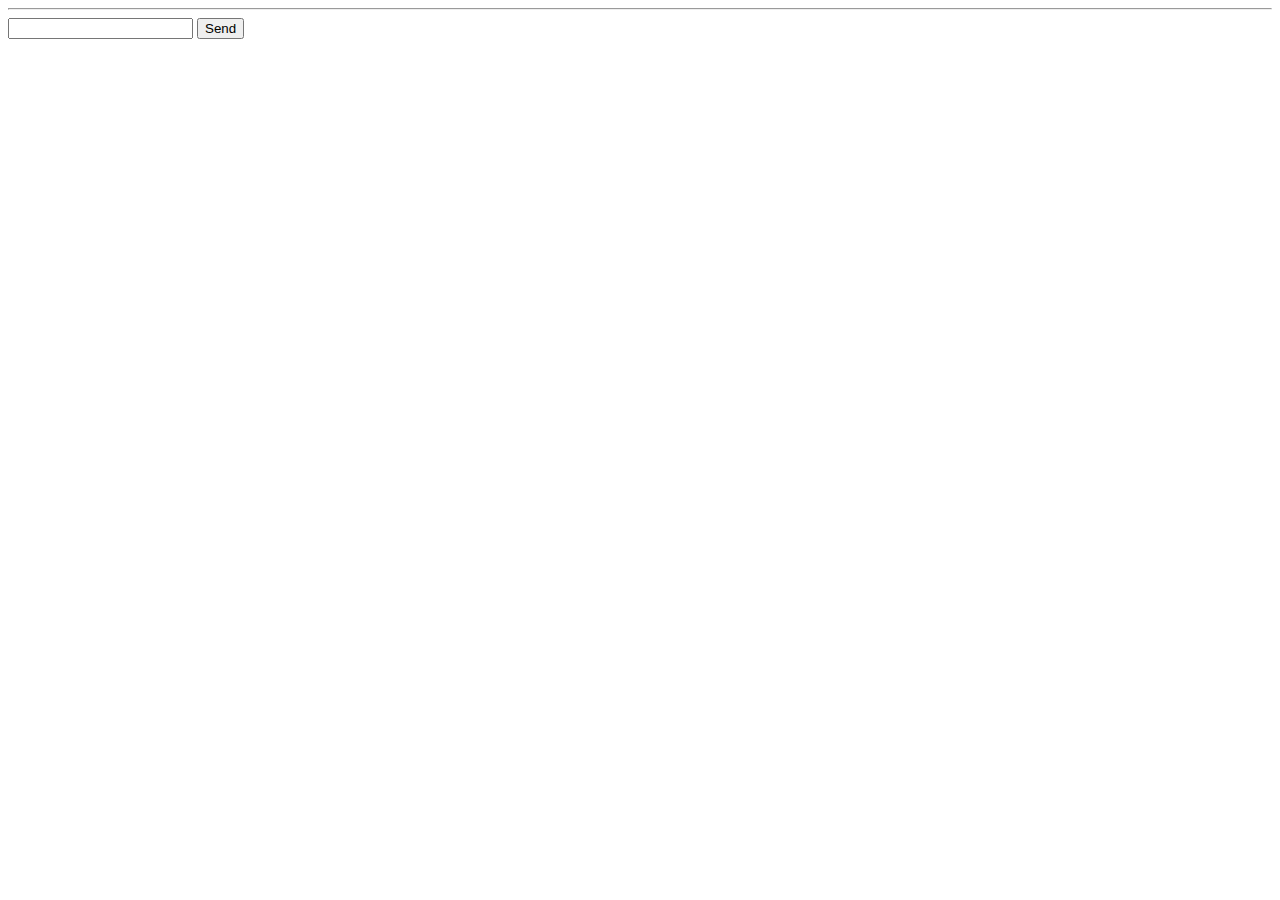
==== 010322/index.html @ 9a6d450c "nový soubor" ====
<!DOCTYPE html>
<html lang="en">
<head>
    <meta charset="UTF-8">
    <meta http-equiv="X-UA-Compatible" content="IE=edge">
    <meta name="viewport" content="width=device-width, initial-scale=1.0">
    <title>Logik</title>
</head>
<body>
    <span id="output"></span>
    <hr>
    <input type="text" id="input">
    <button onclick="send()">Send</button>
</body>
</html>
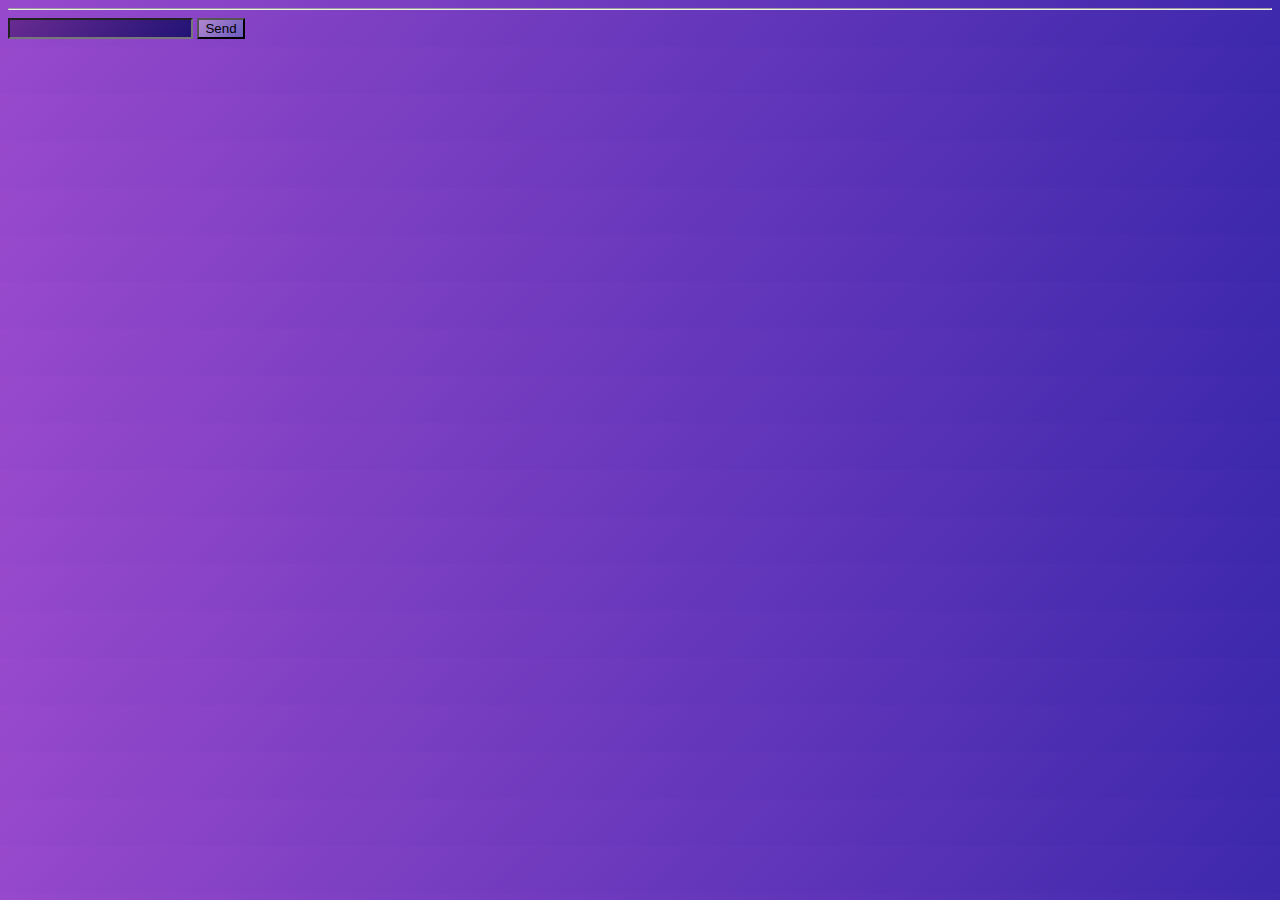
==== commit d2432313: "logik" ====
--- a/010322/index.html
+++ b/010322/index.html
@@ -5,8 +5,10 @@
     <meta http-equiv="X-UA-Compatible" content="IE=edge">
     <meta name="viewport" content="width=device-width, initial-scale=1.0">
     <title>Logik</title>
+    <script src="j.js"></script>
+    <link rel="stylesheet" href="style.css">
 </head>
-<body>
+<body onload="init()">
     <span id="output"></span>
     <hr>
     <input type="text" id="input">
--- a/010322/style.css
+++ b/010322/style.css
@@ -0,0 +1,18 @@
+html {
+    background: linear-gradient(135deg, rgb(152, 73, 204), rgb(60, 40, 172));
+    color: white;
+    font-family: "Comic Sans MS", Verdana, Geneva, Tahoma, sans-serif;
+}
+
+input {
+    background: linear-gradient(135deg, rgb(105, 43, 146), rgb(34, 19, 117));
+    color: white;
+    font-family: "Comic Sans MS", Verdana, Geneva, Tahoma, sans-serif;
+}
+
+button {
+    background: none;
+    background: linear-gradient(135deg, rgb(177, 134, 206),rgb(107, 92, 194));
+    color: black;
+    font-family: "Comic Sans MS", Verdana, Geneva, Tahoma, sans-serif;
+}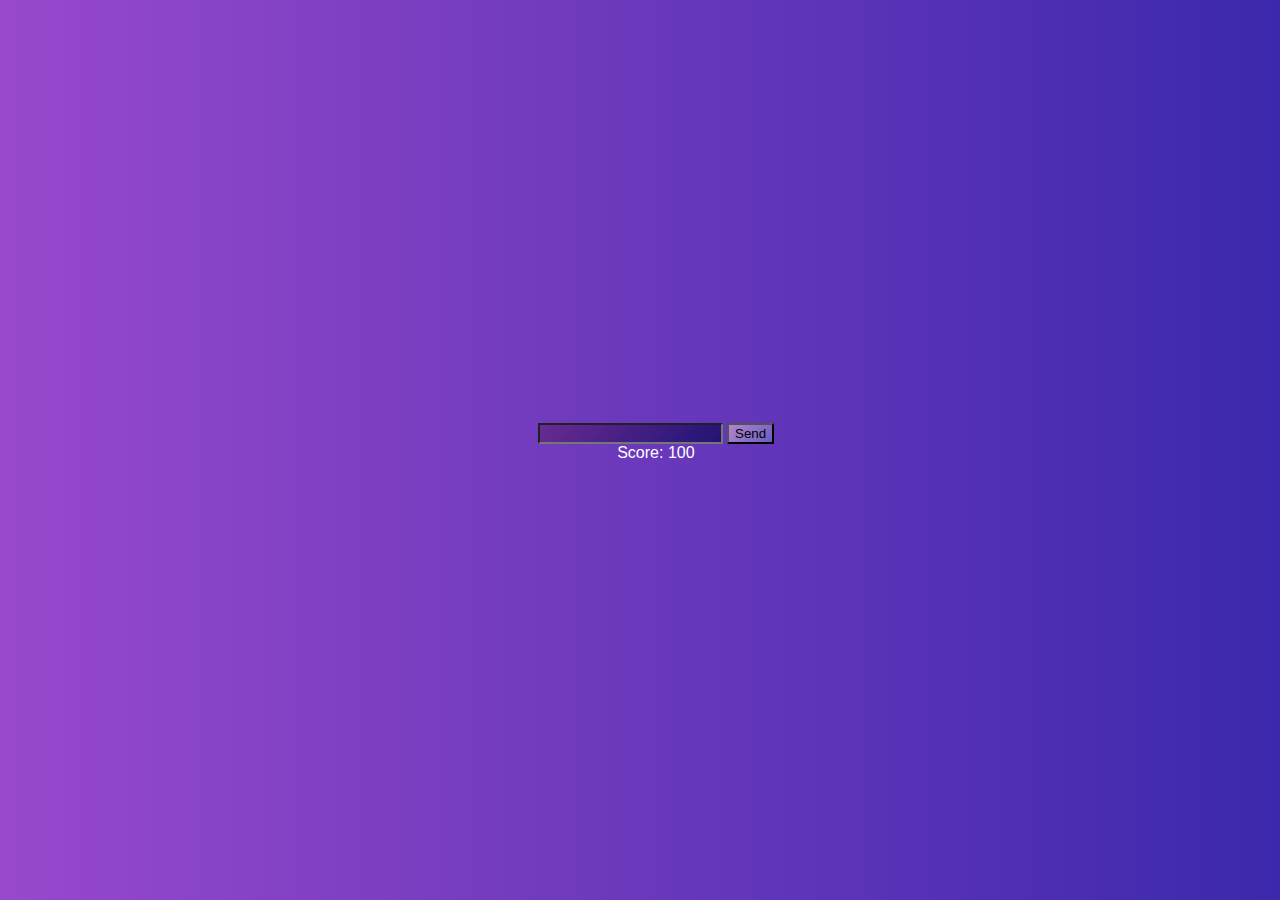
==== commit 1fadd6de: "stylizace" ====
--- a/010322/index.html
+++ b/010322/index.html
@@ -9,9 +9,11 @@
     <link rel="stylesheet" href="style.css">
 </head>
 <body onload="init()">
-    <span id="output"></span>
-    <hr>
-    <input type="text" id="input">
-    <button onclick="send()">Send</button>
+    <div>
+        <center><span id="output"></span></center>
+        <center><input type="text" id="input">
+        <button onclick="send()">Send</button></center>
+        <center><span id="score">Score: 100</span></center>
+    </div>
 </body>
 </html>--- a/010322/style.css
+++ b/010322/style.css
@@ -1,6 +1,7 @@
 html {
-    background: linear-gradient(135deg, rgb(152, 73, 204), rgb(60, 40, 172));
+    background: linear-gradient(90deg, rgb(152, 73, 204), rgb(60, 40, 172));
     color: white;
+    width: 100%;
     font-family: "Comic Sans MS", Verdana, Geneva, Tahoma, sans-serif;
 }
 
@@ -15,4 +16,14 @@
     background: linear-gradient(135deg, rgb(177, 134, 206),rgb(107, 92, 194));
     color: black;
     font-family: "Comic Sans MS", Verdana, Geneva, Tahoma, sans-serif;
+}
+
+div {
+    position: absolute;
+    top: 47%;
+    left: 42%;
+}
+
+#output {
+    font-size: larger;
 }